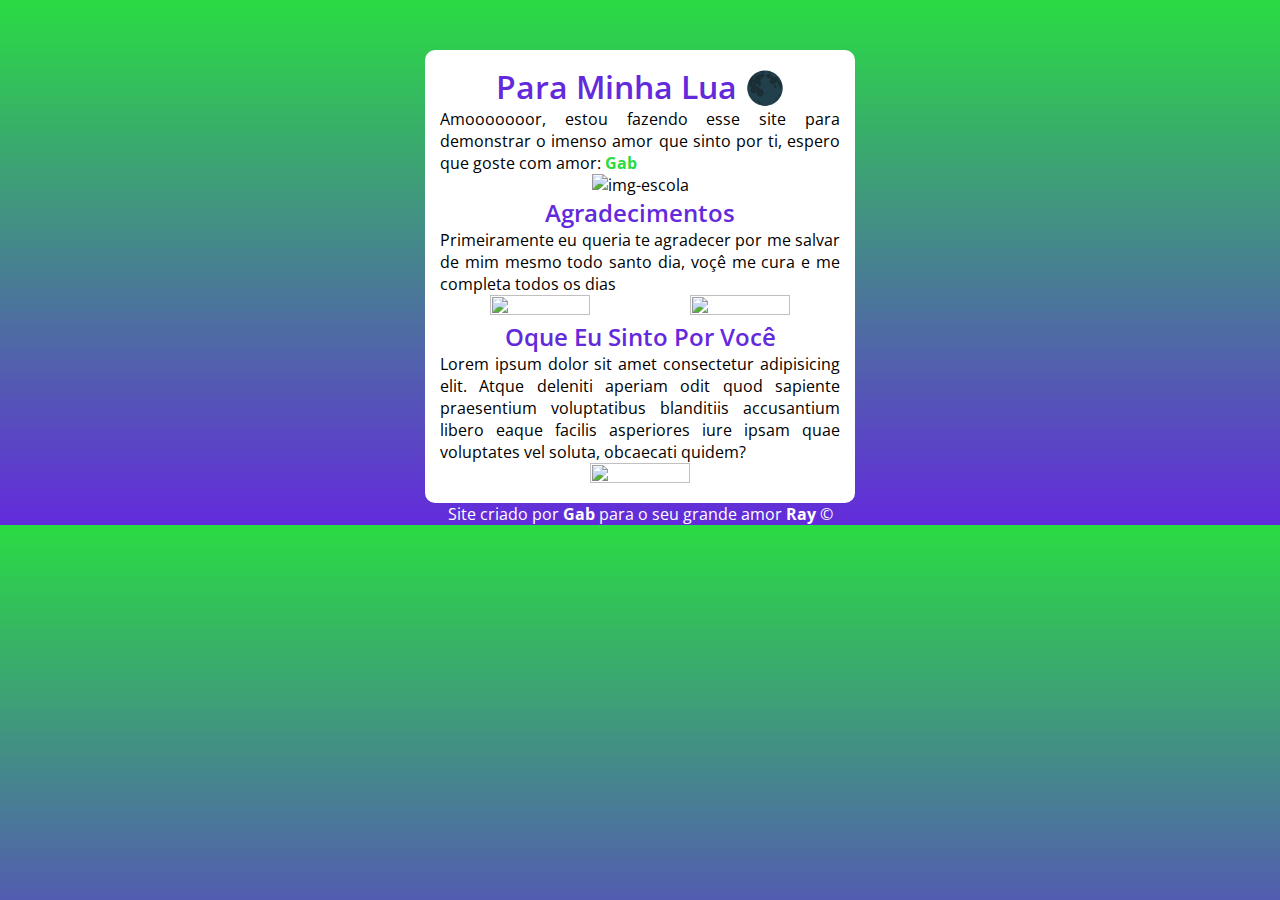
==== assets/index.html @ c2b46802 "Update index.html" ====
<!DOCTYPE html>
<html lang="pt-br">

<head>
    <meta charset="UTF-8">
    <meta name="viewport" content="width=device-width, initial-scale=1.0">
    <title>Site Para o Meu Amor</title>
    <link rel="stylesheet" href="css/style.css">
</head>

<body> 
    <main>
        <section>
            <h1>Para Minha Lua 🌑</h1>
            <p>Amooooooor, estou fazendo esse site para demonstrar o imenso amor que sinto por ti, espero que goste com amor: <a href="https://github.com/GabrielOliveirazz" target="_blank"><strong class="gab">Gab</strong></a></p>

            <img src="img/Imagem do WhatsApp de 2023-10-19 à(s) 19.21.28_2e88b1e1.jpg" alt="img-escola">
            
            <h2>Agradecimentos</h2>

            <p>Primeiramente eu queria te agradecer por me salvar de mim mesmo todo santo dia, voçê me cura e me completa todos os dias</p>

            <div class="container">
                <img src="img/IMG-20231019-WA0011.jpg" alt="" class="img-lado">
                <img src="img/IMG-20231019-WA0012.jpg" alt="" class="img-lado">
            </div>

            <h2>Oque Eu Sinto Por Você</h2> 

            <p>Lorem ipsum dolor sit amet consectetur adipisicing elit. Atque deleniti aperiam odit quod sapiente praesentium voluptatibus blanditiis accusantium libero eaque facilis asperiores iure ipsam quae voluptates vel soluta, obcaecati quidem?</p>

            <img src="img/IMG-20231019-WA0013.jpg" alt="">
            
        </section>
    </main>

    <footer>
        <p>Site criado por <a href="https://github.com/GabrielOliveirazz" target="_blank"><strong>Gab</strong></a> para o seu grande amor <a href="https://www.instagram.com/_rayannezz/"target="_blank"><strong>Ray</strong></a> &copy;</p>
    </footer>
</body>

</html>
---- assets/css/style.css ----
@charset "UTF-8";

@import url('https://fonts.googleapis.com/css2?family=Open+Sans:wght@300;700&display=swap');

:root {
    --cor01: #632ADC;
    --cor02: #2ADB43; 

    --font: 'Open Sans', sans-serif;;
}

* {
    margin: 0;
    padding: 0;
}

body {
    background-image: linear-gradient(to bottom, var(--cor02), var(--cor01));
    font-family: var(--font);
    
}

section {
    background-color: white;
    border-radius: 10px;
    min-width: 300px;
    max-width: 400px;
    min-height: 300px;
    max-height: 2000px;
    padding: 15px;
    margin: auto;    
    margin-top: 50px;
    text-align: center;
}

section > h1, h2 {
    font-weight: 600;
    color: var(--cor01);
}

section > p {
    text-align: justify;
}

img {
    height: 50%;
    width: 50%;
}

.container {
    display: flex;
    justify-content: space-around;
}

footer {
    color: white;
    text-align: center;
}

a {
    text-decoration: none;
    color: white;
}

.gab {
    color: var(--cor02);
}
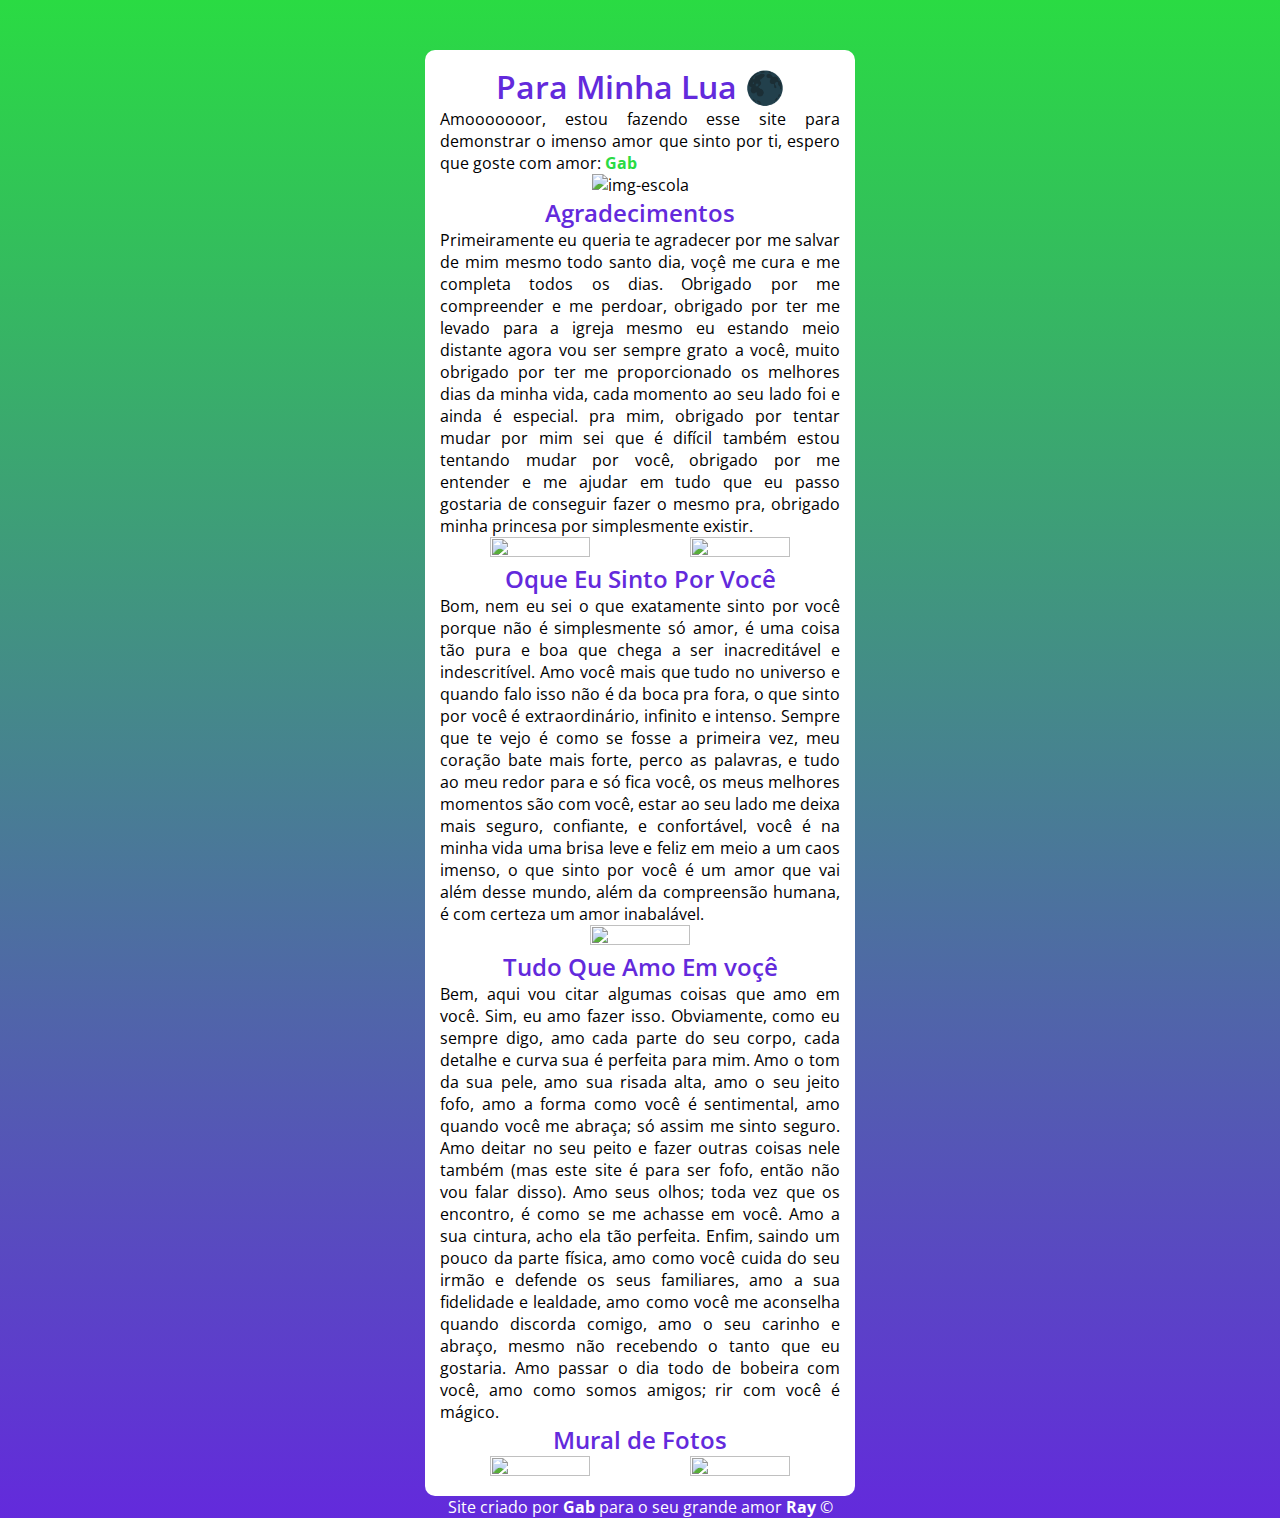
==== commit b6021727: "Update index.html" ====
--- a/assets/index.html
+++ b/assets/index.html
@@ -6,8 +6,8 @@
     <meta name="viewport" content="width=device-width, initial-scale=1.0">
     <title>Site Para o Meu Amor</title>
     <link rel="stylesheet" href="css/style.css">
+    <link rel="stylesheet" href="css/mediaquery.css">
 </head>
-
 <body> 
     <main>
         <section>
@@ -18,7 +18,8 @@
             
             <h2>Agradecimentos</h2>
 
-            <p>Primeiramente eu queria te agradecer por me salvar de mim mesmo todo santo dia, voçê me cura e me completa todos os dias</p>
+            <p>Primeiramente eu queria te agradecer por me salvar de mim mesmo todo santo dia, voçê me cura e me completa todos os dias. Obrigado por me compreender e me perdoar, obrigado por ter me levado para a igreja mesmo eu estando meio distante agora vou ser sempre grato a você, muito obrigado por ter me proporcionado os melhores dias da minha vida, cada momento ao seu lado foi e ainda é especial. pra mim, obrigado por tentar mudar por mim sei que é difícil também  estou tentando mudar por você, obrigado por me entender e me ajudar em tudo que eu passo
+            gostaria de conseguir fazer o mesmo pra, obrigado minha princesa por simplesmente existir.</p>
 
             <div class="container">
                 <img src="img/IMG-20231019-WA0011.jpg" alt="" class="img-lado">
@@ -27,9 +28,20 @@
 
             <h2>Oque Eu Sinto Por Você</h2> 
 
-            <p>Lorem ipsum dolor sit amet consectetur adipisicing elit. Atque deleniti aperiam odit quod sapiente praesentium voluptatibus blanditiis accusantium libero eaque facilis asperiores iure ipsam quae voluptates vel soluta, obcaecati quidem?</p>
+            <p>Bom, nem eu sei o que exatamente sinto por você porque não é simplesmente só amor, é uma coisa tão pura e boa que chega a ser inacreditável e indescritível. Amo você mais que tudo no universo e quando falo isso não é da boca pra fora, o que sinto por você é extraordinário, infinito e intenso. Sempre que te vejo é como se fosse a primeira vez, meu coração bate mais forte, perco as palavras, e tudo ao meu redor para e só fica você, os meus melhores momentos são com você, estar ao seu lado me deixa mais seguro, confiante, e confortável, você é na minha vida uma brisa leve e feliz em meio a um caos imenso, o que sinto por você é um amor que vai além desse mundo, além da compreensão humana, é com certeza um amor inabalável.</p>
 
             <img src="img/IMG-20231019-WA0013.jpg" alt="">
+
+            <h2>Tudo Que Amo Em voçê</h2>
+
+            <p>Bem, aqui vou citar algumas coisas que amo em você. Sim, eu amo fazer isso. Obviamente, como eu sempre digo, amo cada parte do seu corpo, cada detalhe e curva sua é perfeita para mim. Amo o tom da sua pele, amo sua risada alta, amo o seu jeito fofo, amo a forma como você é sentimental, amo quando você me abraça; só assim me sinto seguro. Amo deitar no seu peito e fazer outras coisas nele também (mas este site é para ser fofo, então não vou falar disso). Amo seus olhos; toda vez que os encontro, é como se me achasse em você. Amo a sua cintura, acho ela tão perfeita. Enfim, saindo um pouco da parte física, amo como você cuida do seu irmão e defende os seus familiares, amo a sua fidelidade e lealdade, amo como você me aconselha quando discorda comigo, amo o seu carinho e abraço, mesmo não recebendo o tanto que eu gostaria. Amo passar o dia todo de bobeira com você, amo como somos amigos; rir com você é mágico.</p>
+
+            <h2>Mural de Fotos</h2>
+
+            <div class="container">
+                <img src="img/IMG-20231019-WA0014.jpg" alt="" class="mural">
+                <img src="img/IMG-20231019-WA0015.jpg" alt="" class="mural">
+            </div>
             
         </section>
     </main>
